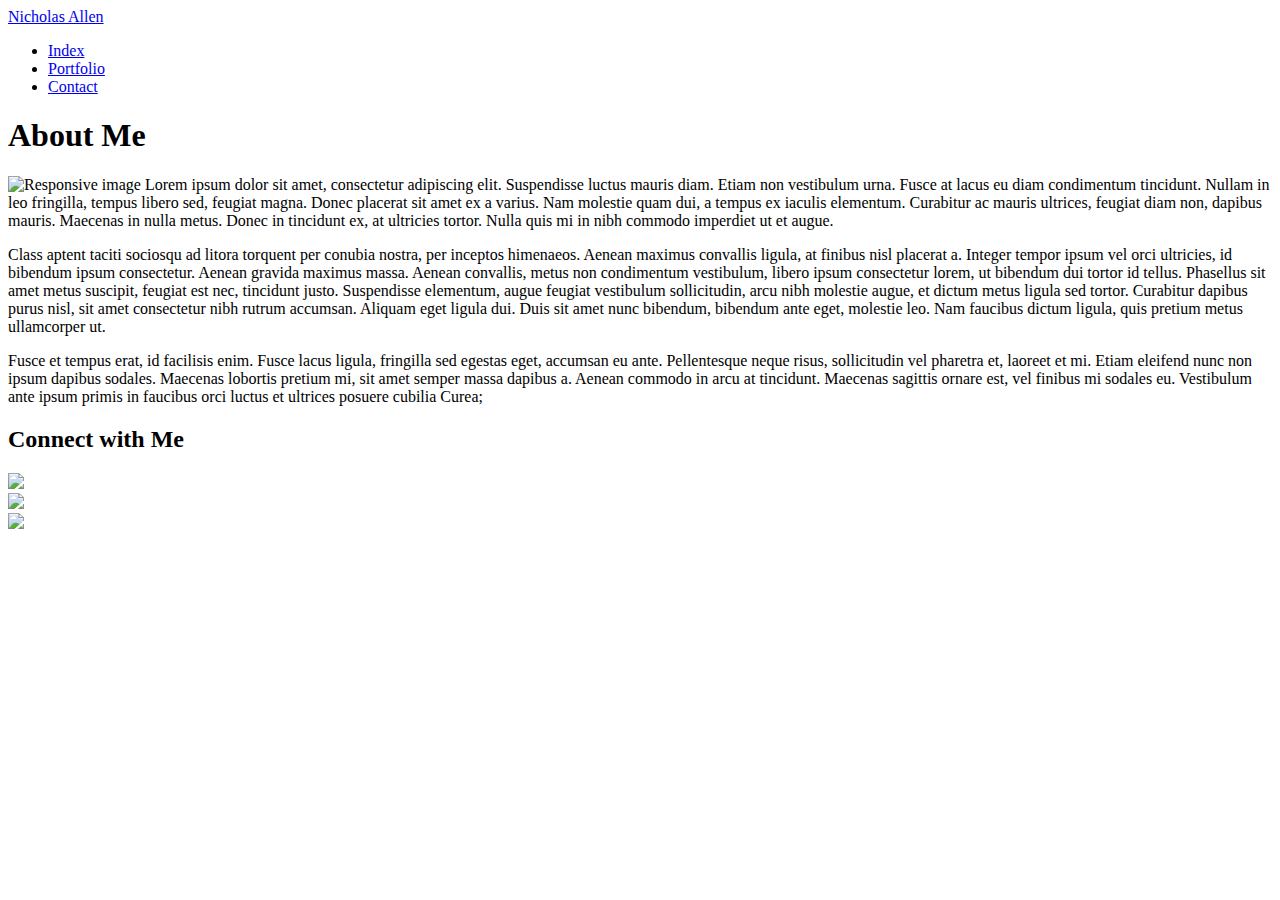
==== index.html @ 16b8fd40 "applied bootstrap rough draft" ====
<!DOCTYPE html>
<html lang="en-us">
<head>
	<title>About</title>
	<meta charset="utf-8">
	<link rel="stylesheet" type="text/css" href="C:\Users\nicho\Desktop\UNC Coding Bootcamp Materials\Bootstrap-Portfolio\bootstrap337\css\bootstrap.css">
	<meta name="viewport" content="width=device-width, initial-scale=1.0">
</head>
<body>
	
	<nav class="navbar navbar-default">
		<div class="container-fluid">
			<div class="navbar-header">
				<a class="navbar-brand" href="#">Nicholas Allen</a>
			</div>
			<ul class="nav navbar-nav navbar-right">
				<li class="active"><a href="#">Index</a></li>
				<li><a href="#">Portfolio</a></li>
				<li><a href="#">Contact</a></li>
			</ul>		
		</div>	
	</nav>

	<div class="container">
		<div class="row">
			<div class="col-xs-6 col-xs-offset-1">
				<div class="row">
					<h1>About Me</h1>
				</div>	
				<div class="row">
					<div class="col-xs-12">	
						<p> <img src="C:\Users\nicho\Desktop\UNC Coding Bootcamp Materials\Bootstrap-Portfolio\images\me2.jpg" class="img-responsive" alt="Responsive image"> Lorem ipsum dolor sit amet, consectetur adipiscing elit. Suspendisse luctus mauris diam. Etiam non vestibulum urna. Fusce at lacus eu diam condimentum tincidunt. Nullam in leo fringilla, tempus libero sed, feugiat magna. Donec placerat sit amet ex a varius. Nam molestie quam dui, a tempus ex iaculis elementum. Curabitur ac mauris ultrices, feugiat diam non, dapibus mauris. Maecenas in nulla metus. Donec in tincidunt ex, at ultricies tortor. Nulla quis mi in nibh commodo imperdiet ut et augue.
						</p>

						<p>Class aptent taciti sociosqu ad litora torquent per conubia nostra, per inceptos himenaeos. Aenean maximus convallis ligula, at finibus nisl placerat a. Integer tempor ipsum vel orci ultricies, id bibendum ipsum consectetur. Aenean gravida maximus massa. Aenean convallis, metus non condimentum vestibulum, libero ipsum consectetur lorem, ut bibendum dui tortor id tellus. Phasellus sit amet metus suscipit, feugiat est nec, tincidunt justo. Suspendisse elementum, augue feugiat vestibulum sollicitudin, arcu nibh molestie augue, et dictum metus ligula sed tortor. Curabitur dapibus purus nisl, sit amet consectetur nibh rutrum accumsan. Aliquam eget ligula dui. Duis sit amet nunc bibendum, bibendum ante eget, molestie leo. Nam faucibus dictum ligula, quis pretium metus ullamcorper ut.
						</p>
						<p>Fusce et tempus erat, id facilisis enim. Fusce lacus ligula, fringilla sed egestas eget, accumsan eu ante. Pellentesque neque risus, sollicitudin vel pharetra et, laoreet et mi. Etiam eleifend nunc non ipsum dapibus sodales. Maecenas lobortis pretium mi, sit amet semper massa dapibus a. Aenean commodo in arcu at tincidunt. Maecenas sagittis ornare est, vel finibus mi sodales eu. Vestibulum ante ipsum primis in faucibus orci luctus et ultrices posuere cubilia Curea;
						</p>
					</div>
				</div>		
			</div>
			<div class="col-xs-3 col-xs-offset-1">
				<div class="row">
					<h2>Connect with Me</h2>
				</div>
				<div class="row">
					<div class="col-xs-4">
						<img src="C:\Users\nicho\Desktop\UNC Coding Bootcamp Materials\Bootstrap-Portfolio\images\github.png">
					</div>
					<div class="col-xs-4">
						<img src="C:\Users\nicho\Desktop\UNC Coding Bootcamp Materials\Bootstrap-Portfolio\images\linkedin.png">
					</div>	
					<div class="col-xs-4">
						<img src="C:\Users\nicho\Desktop\UNC Coding Bootcamp Materials\Bootstrap-Portfolio\images\stackoverflow.png">
					</div>
				</div>				
			</div>
		</div>
	</div>
</body>
</html>
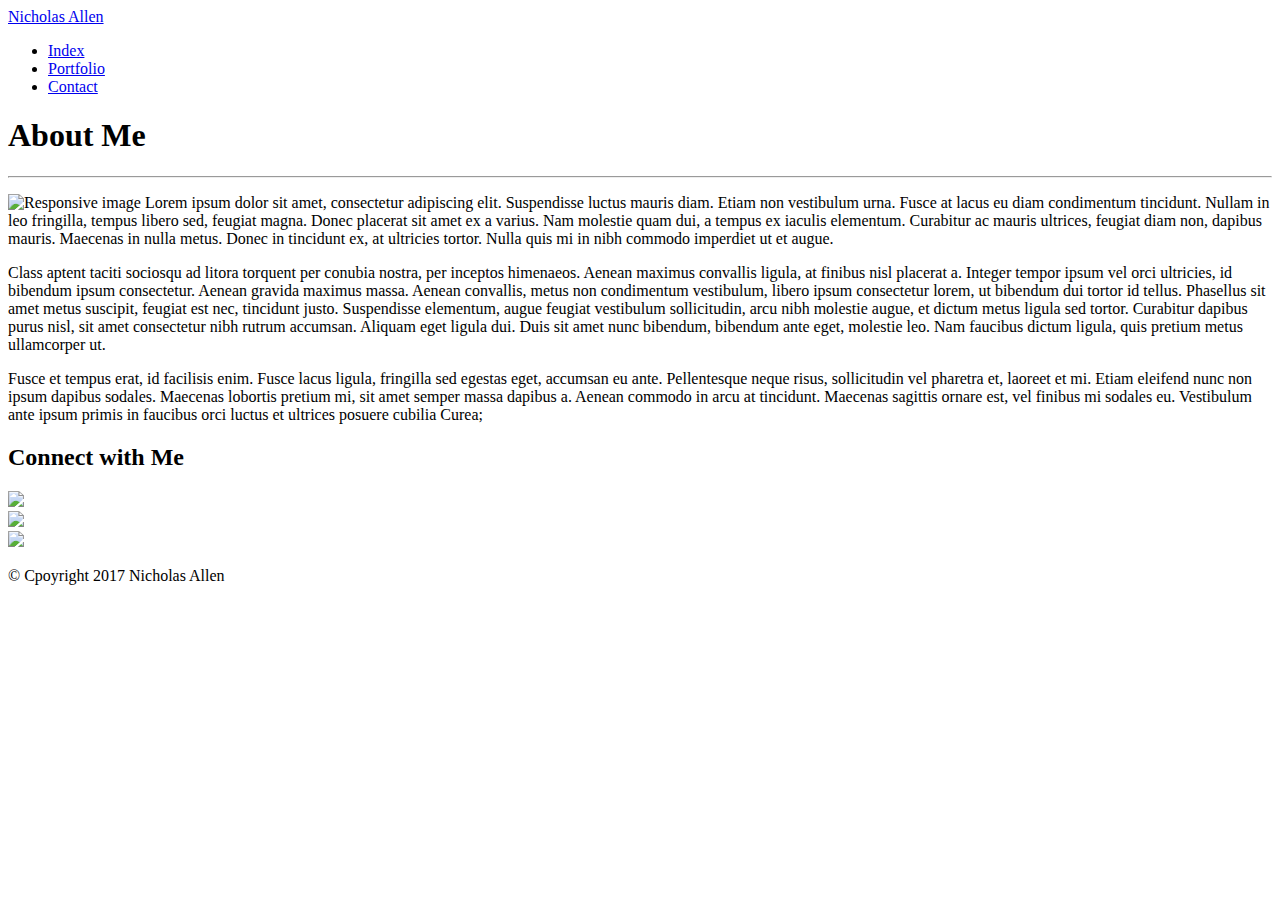
==== commit 340d331c: "working commit rough draft 2" ====
--- a/index.html
+++ b/index.html
@@ -8,7 +8,7 @@
 </head>
 <body>
 	
-	<nav class="navbar navbar-default">
+	<nav class="navbar navbar-inverse">
 		<div class="container-fluid">
 			<div class="navbar-header">
 				<a class="navbar-brand" href="#">Nicholas Allen</a>
@@ -21,11 +21,12 @@
 		</div>	
 	</nav>
 
-	<div class="container">
+	<div class="container1">
 		<div class="row">
 			<div class="col-xs-6 col-xs-offset-1">
 				<div class="row">
-					<h1>About Me</h1>
+					<h1 class="aboutmewords">About Me</h1>
+					<hr/>
 				</div>	
 				<div class="row">
 					<div class="col-xs-12">	
@@ -43,19 +44,25 @@
 				<div class="row">
 					<h2>Connect with Me</h2>
 				</div>
-				<div class="row">
+				<div class="row connectimgrow">
 					<div class="col-xs-4">
-						<img src="C:\Users\nicho\Desktop\UNC Coding Bootcamp Materials\Bootstrap-Portfolio\images\github.png">
+						<img class="connectimg gh" src="C:\Users\nicho\Desktop\UNC Coding Bootcamp Materials\Bootstrap-Portfolio\images\github.png">
 					</div>
 					<div class="col-xs-4">
-						<img src="C:\Users\nicho\Desktop\UNC Coding Bootcamp Materials\Bootstrap-Portfolio\images\linkedin.png">
+						<img class="connectimg li" src="C:\Users\nicho\Desktop\UNC Coding Bootcamp Materials\Bootstrap-Portfolio\images\linkedin.png">
 					</div>	
 					<div class="col-xs-4">
-						<img src="C:\Users\nicho\Desktop\UNC Coding Bootcamp Materials\Bootstrap-Portfolio\images\stackoverflow.png">
+						<img class="connectimg so" src="C:\Users\nicho\Desktop\UNC Coding Bootcamp Materials\Bootstrap-Portfolio\images\stackoverflow.png">
 					</div>
 				</div>				
 			</div>
 		</div>
 	</div>
+
+	<nav class="navbar navbar-inverse navbar-fixed-bottom">
+  		<div class="container2">
+ 			<p class="navbarfixed">&copy Cpoyright 2017 Nicholas Allen</p>
+  		</div>
+	</nav>
 </body>
 </html>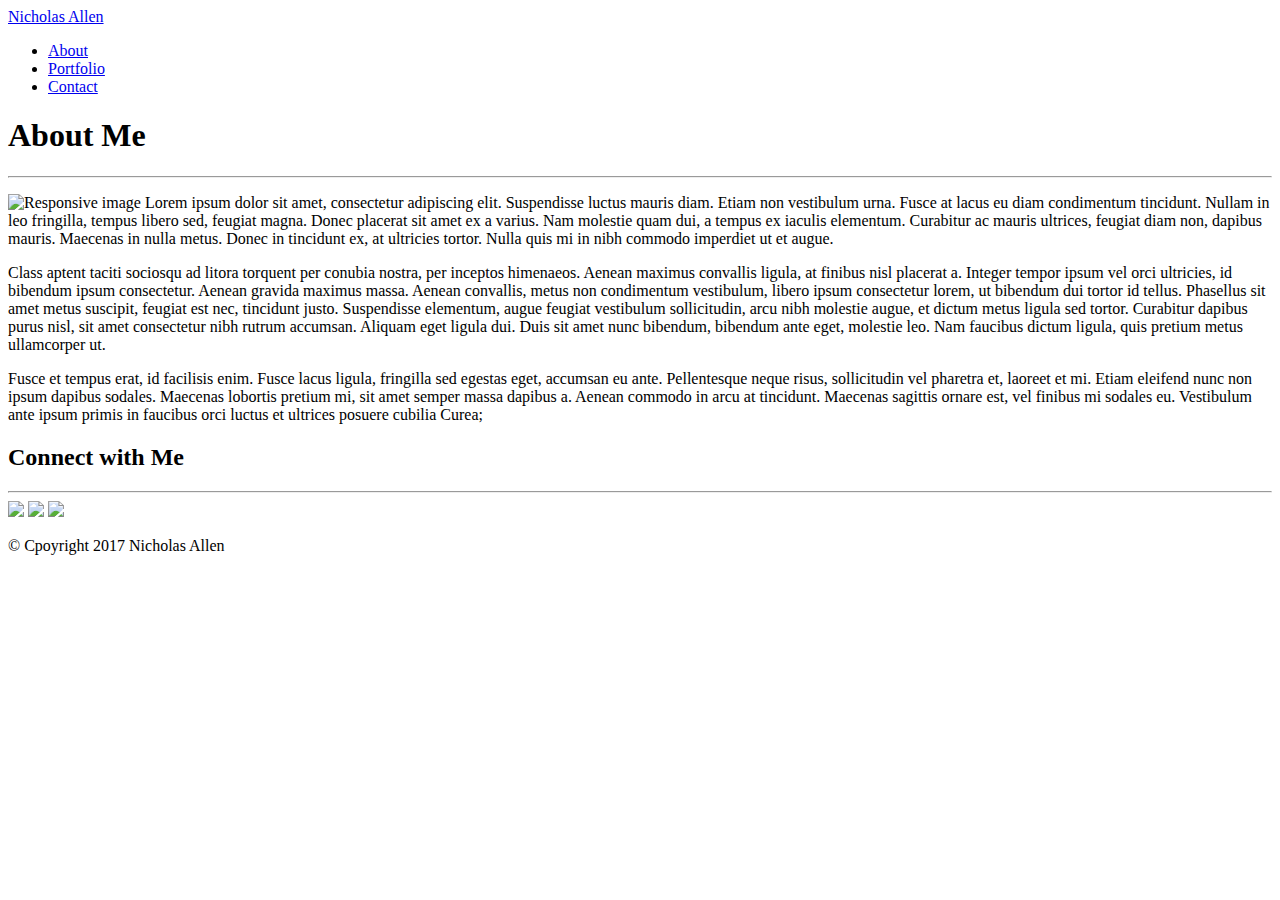
==== commit bfdf22a4: "working bootstrap portfolio" ====
--- a/index.html
+++ b/index.html
@@ -14,9 +14,9 @@
 				<a class="navbar-brand" href="#">Nicholas Allen</a>
 			</div>
 			<ul class="nav navbar-nav navbar-right">
-				<li class="active"><a href="#">Index</a></li>
-				<li><a href="#">Portfolio</a></li>
-				<li><a href="#">Contact</a></li>
+				<li class="active"><a href="#">About</a></li>
+				<li><a href="portfolio.html">Portfolio</a></li>
+				<li><a href="contact.html">Contact</a></li>
 			</ul>		
 		</div>	
 	</nav>
@@ -43,17 +43,14 @@
 			<div class="col-xs-3 col-xs-offset-1">
 				<div class="row">
 					<h2>Connect with Me</h2>
+					<hr/>
 				</div>
 				<div class="row connectimgrow">
-					<div class="col-xs-4">
-						<img class="connectimg gh" src="C:\Users\nicho\Desktop\UNC Coding Bootcamp Materials\Bootstrap-Portfolio\images\github.png">
-					</div>
-					<div class="col-xs-4">
-						<img class="connectimg li" src="C:\Users\nicho\Desktop\UNC Coding Bootcamp Materials\Bootstrap-Portfolio\images\linkedin.png">
-					</div>	
-					<div class="col-xs-4">
-						<img class="connectimg so" src="C:\Users\nicho\Desktop\UNC Coding Bootcamp Materials\Bootstrap-Portfolio\images\stackoverflow.png">
-					</div>
+					<img class="connectimg gh" src="C:\Users\nicho\Desktop\UNC Coding Bootcamp Materials\Bootstrap-Portfolio\images\github.png">
+				
+					<img class="connectimg li" src="C:\Users\nicho\Desktop\UNC Coding Bootcamp Materials\Bootstrap-Portfolio\images\linkedin.png">
+			
+					<img class="connectimg so" src="C:\Users\nicho\Desktop\UNC Coding Bootcamp Materials\Bootstrap-Portfolio\images\stackoverflow.png">
 				</div>				
 			</div>
 		</div>
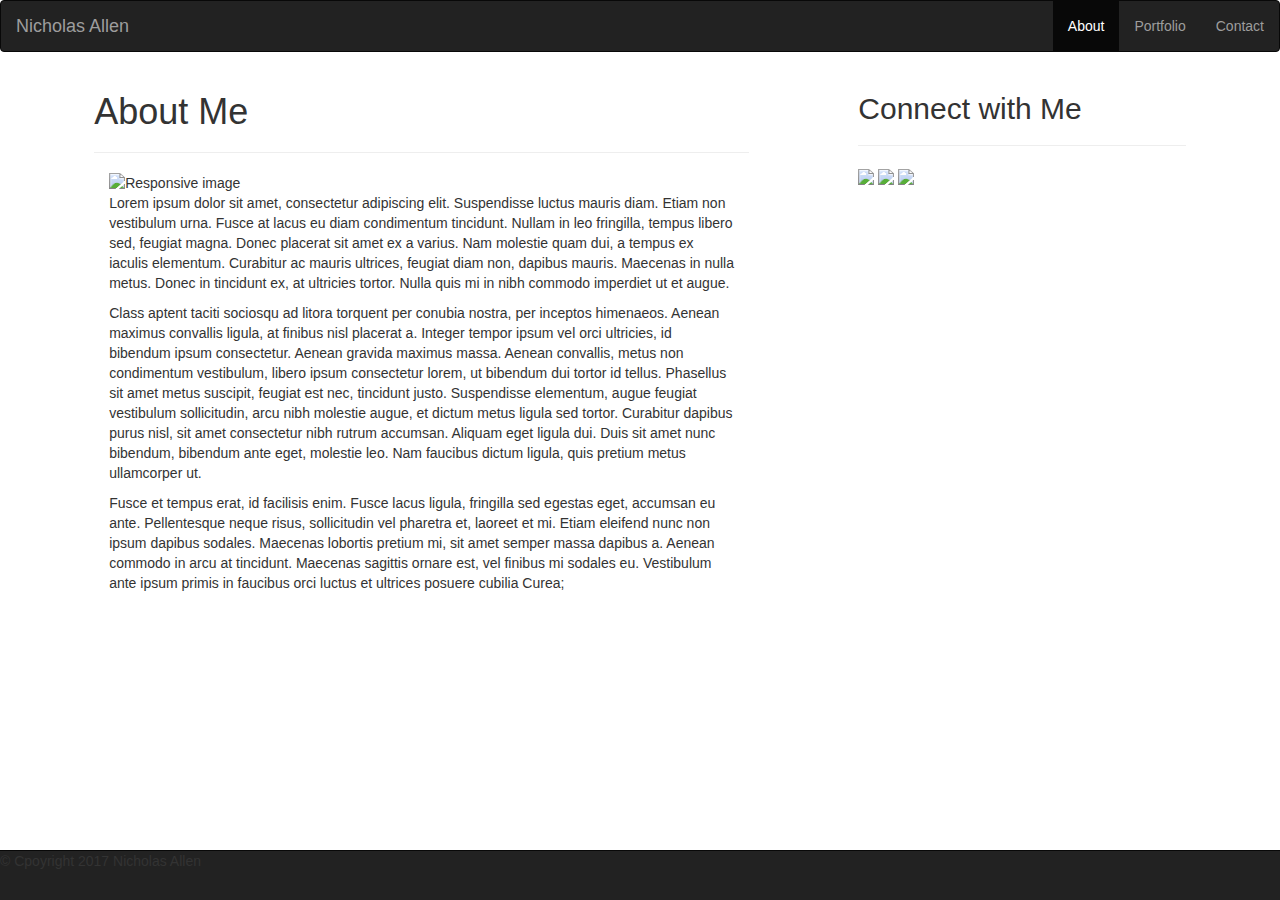
==== commit 0bd06e3f: "updated working commit" ====
--- a/index.html
+++ b/index.html
@@ -3,7 +3,7 @@
 <head>
 	<title>About</title>
 	<meta charset="utf-8">
-	<link rel="stylesheet" type="text/css" href="C:\Users\nicho\Desktop\UNC Coding Bootcamp Materials\Bootstrap-Portfolio\bootstrap337\css\bootstrap.css">
+	<link rel="stylesheet" href="https://maxcdn.bootstrapcdn.com/bootstrap/3.3.7/css/bootstrap.min.css" integrity="sha384-BVYiiSIFeK1dGmJRAkycuHAHRg32OmUcww7on3RYdg4Va+PmSTsz/K68vbdEjh4u" crossorigin="anonymous">
 	<meta name="viewport" content="width=device-width, initial-scale=1.0">
 </head>
 <body>
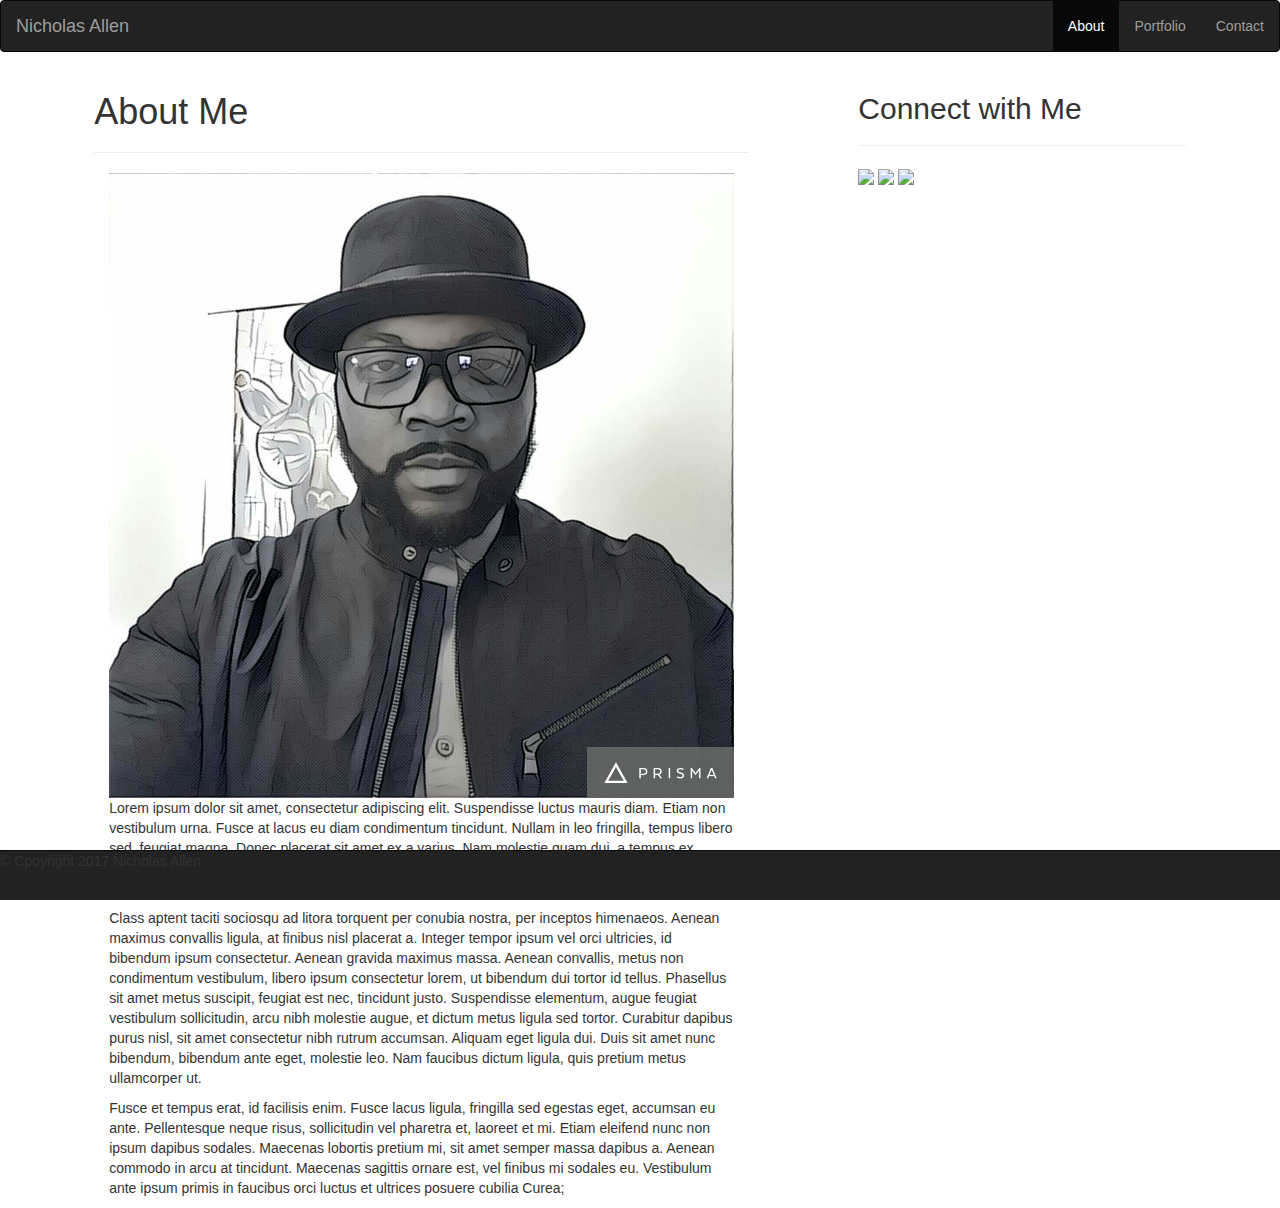
==== commit f932f059: "Update index.html" ====
--- a/index.html
+++ b/index.html
@@ -30,7 +30,7 @@
 				</div>	
 				<div class="row">
 					<div class="col-xs-12">	
-						<p> <img src="C:\Users\nicho\Desktop\UNC Coding Bootcamp Materials\Bootstrap-Portfolio\images\me2.jpg" class="img-responsive" alt="Responsive image"> Lorem ipsum dolor sit amet, consectetur adipiscing elit. Suspendisse luctus mauris diam. Etiam non vestibulum urna. Fusce at lacus eu diam condimentum tincidunt. Nullam in leo fringilla, tempus libero sed, feugiat magna. Donec placerat sit amet ex a varius. Nam molestie quam dui, a tempus ex iaculis elementum. Curabitur ac mauris ultrices, feugiat diam non, dapibus mauris. Maecenas in nulla metus. Donec in tincidunt ex, at ultricies tortor. Nulla quis mi in nibh commodo imperdiet ut et augue.
+						<p> <img src="images\me2.jpg" class="img-responsive" alt="Responsive image"> Lorem ipsum dolor sit amet, consectetur adipiscing elit. Suspendisse luctus mauris diam. Etiam non vestibulum urna. Fusce at lacus eu diam condimentum tincidunt. Nullam in leo fringilla, tempus libero sed, feugiat magna. Donec placerat sit amet ex a varius. Nam molestie quam dui, a tempus ex iaculis elementum. Curabitur ac mauris ultrices, feugiat diam non, dapibus mauris. Maecenas in nulla metus. Donec in tincidunt ex, at ultricies tortor. Nulla quis mi in nibh commodo imperdiet ut et augue.
 						</p>
 
 						<p>Class aptent taciti sociosqu ad litora torquent per conubia nostra, per inceptos himenaeos. Aenean maximus convallis ligula, at finibus nisl placerat a. Integer tempor ipsum vel orci ultricies, id bibendum ipsum consectetur. Aenean gravida maximus massa. Aenean convallis, metus non condimentum vestibulum, libero ipsum consectetur lorem, ut bibendum dui tortor id tellus. Phasellus sit amet metus suscipit, feugiat est nec, tincidunt justo. Suspendisse elementum, augue feugiat vestibulum sollicitudin, arcu nibh molestie augue, et dictum metus ligula sed tortor. Curabitur dapibus purus nisl, sit amet consectetur nibh rutrum accumsan. Aliquam eget ligula dui. Duis sit amet nunc bibendum, bibendum ante eget, molestie leo. Nam faucibus dictum ligula, quis pretium metus ullamcorper ut.
@@ -62,4 +62,4 @@
   		</div>
 	</nav>
 </body>
-</html>+</html>
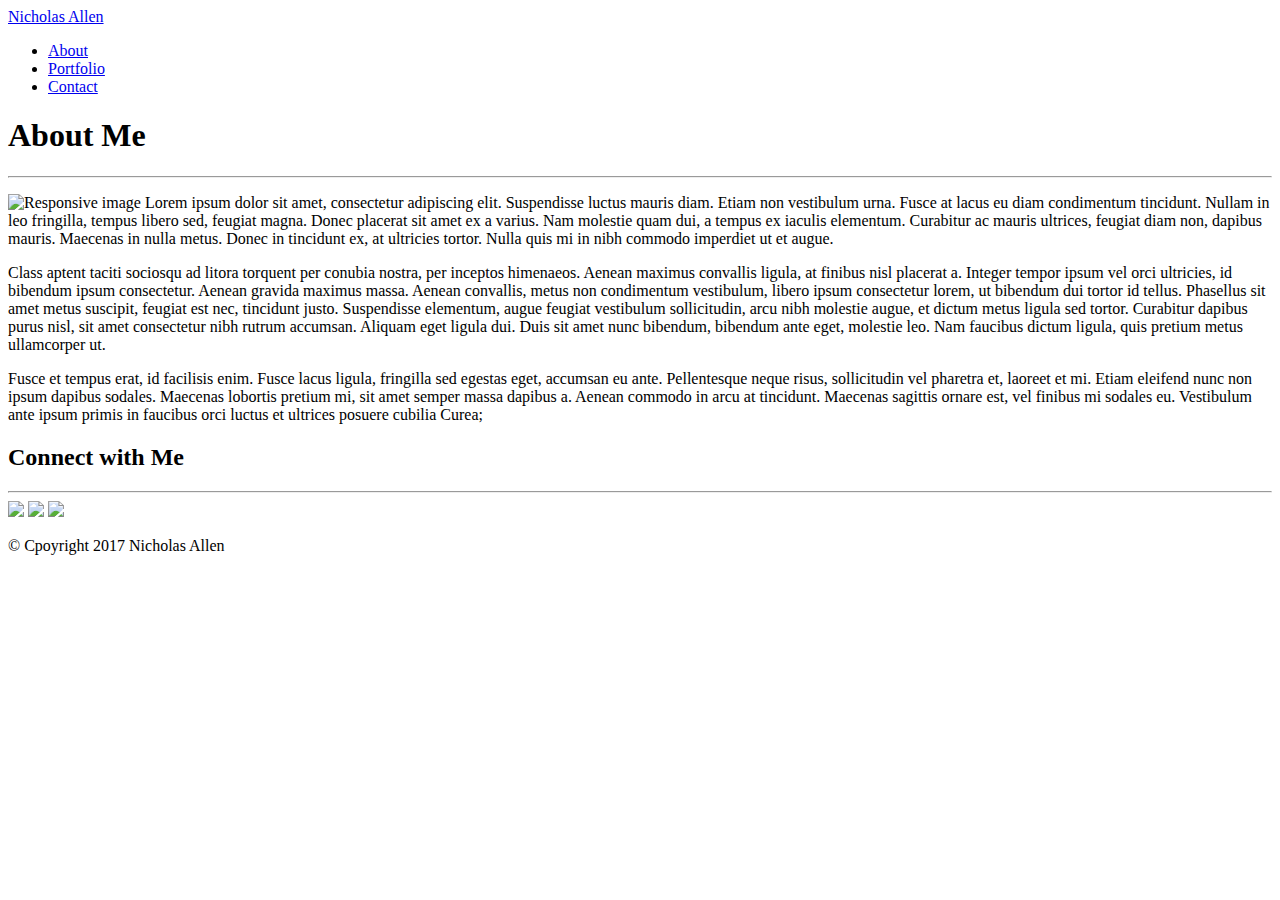
==== commit 1e5a67c0: "working test" ====
--- a/index.html
+++ b/index.html
@@ -3,8 +3,7 @@
 <head>
 	<title>About</title>
 	<meta charset="utf-8">
-	<link rel="stylesheet" href="https://maxcdn.bootstrapcdn.com/bootstrap/3.3.7/css/bootstrap.min.css" integrity="sha384-BVYiiSIFeK1dGmJRAkycuHAHRg32OmUcww7on3RYdg4Va+PmSTsz/K68vbdEjh4u" crossorigin="anonymous">
-	<meta name="viewport" content="width=device-width, initial-scale=1.0">
+	<link rel="stylesheet" type="text/css" href="C:\Users\nicho\Desktop\UNC Coding Bootcamp Materials\Bootstrap-Portfolio\bootstrap337\css\bootstrap.css">
 </head>
 <body>
 	
@@ -30,7 +29,7 @@
 				</div>	
 				<div class="row">
 					<div class="col-xs-12">	
-						<p> <img src="images\me2.jpg" class="img-responsive" alt="Responsive image"> Lorem ipsum dolor sit amet, consectetur adipiscing elit. Suspendisse luctus mauris diam. Etiam non vestibulum urna. Fusce at lacus eu diam condimentum tincidunt. Nullam in leo fringilla, tempus libero sed, feugiat magna. Donec placerat sit amet ex a varius. Nam molestie quam dui, a tempus ex iaculis elementum. Curabitur ac mauris ultrices, feugiat diam non, dapibus mauris. Maecenas in nulla metus. Donec in tincidunt ex, at ultricies tortor. Nulla quis mi in nibh commodo imperdiet ut et augue.
+						<p> <img src="C:\Users\nicho\Desktop\UNC Coding Bootcamp Materials\Bootstrap-Portfolio\images\me2.jpg" class="img-responsive" alt="Responsive image"> Lorem ipsum dolor sit amet, consectetur adipiscing elit. Suspendisse luctus mauris diam. Etiam non vestibulum urna. Fusce at lacus eu diam condimentum tincidunt. Nullam in leo fringilla, tempus libero sed, feugiat magna. Donec placerat sit amet ex a varius. Nam molestie quam dui, a tempus ex iaculis elementum. Curabitur ac mauris ultrices, feugiat diam non, dapibus mauris. Maecenas in nulla metus. Donec in tincidunt ex, at ultricies tortor. Nulla quis mi in nibh commodo imperdiet ut et augue.
 						</p>
 
 						<p>Class aptent taciti sociosqu ad litora torquent per conubia nostra, per inceptos himenaeos. Aenean maximus convallis ligula, at finibus nisl placerat a. Integer tempor ipsum vel orci ultricies, id bibendum ipsum consectetur. Aenean gravida maximus massa. Aenean convallis, metus non condimentum vestibulum, libero ipsum consectetur lorem, ut bibendum dui tortor id tellus. Phasellus sit amet metus suscipit, feugiat est nec, tincidunt justo. Suspendisse elementum, augue feugiat vestibulum sollicitudin, arcu nibh molestie augue, et dictum metus ligula sed tortor. Curabitur dapibus purus nisl, sit amet consectetur nibh rutrum accumsan. Aliquam eget ligula dui. Duis sit amet nunc bibendum, bibendum ante eget, molestie leo. Nam faucibus dictum ligula, quis pretium metus ullamcorper ut.
@@ -62,4 +61,4 @@
   		</div>
 	</nav>
 </body>
-</html>
+</html>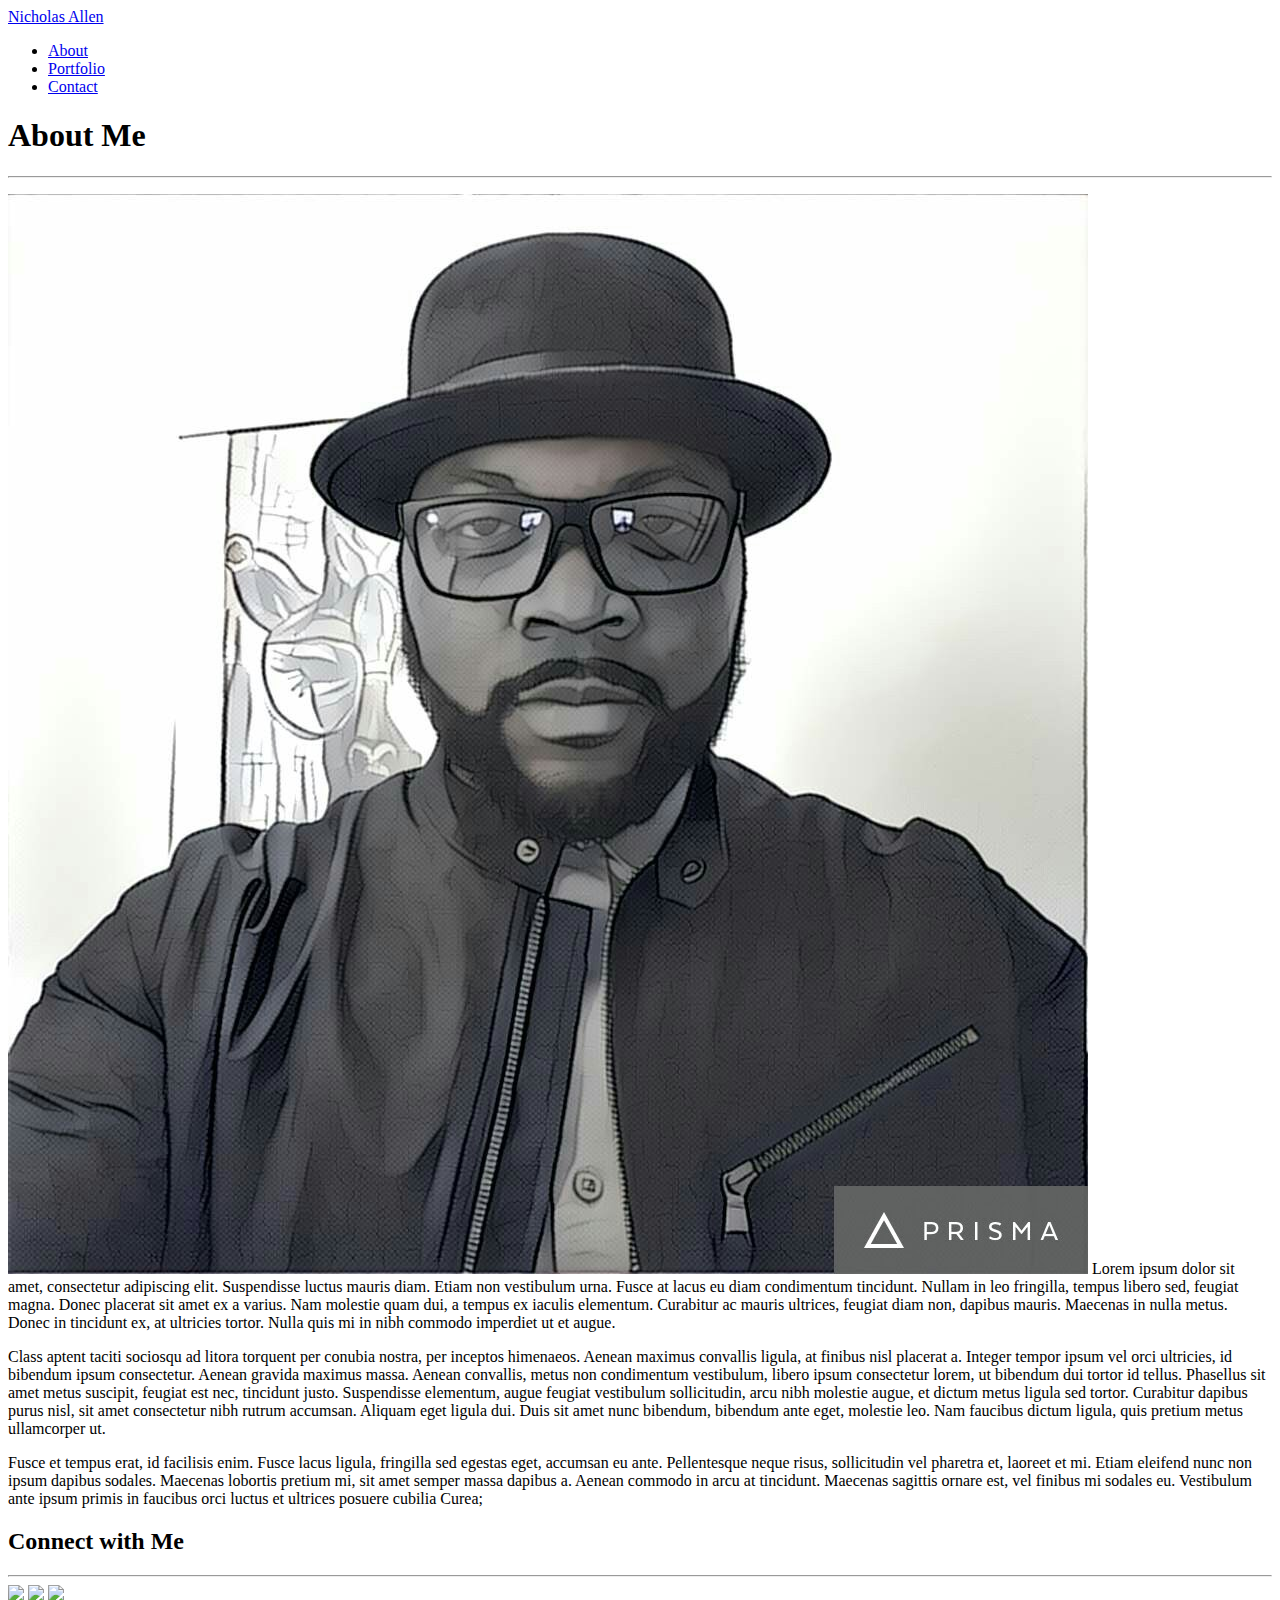
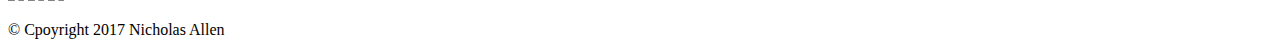
==== commit 2bc382d7: "Merge branch 'master' of https://github.com/nickallenjr/Bootstrap-Portfolio" ====
--- a/index.html
+++ b/index.html
@@ -29,7 +29,7 @@
 				</div>	
 				<div class="row">
 					<div class="col-xs-12">	
-						<p> <img src="C:\Users\nicho\Desktop\UNC Coding Bootcamp Materials\Bootstrap-Portfolio\images\me2.jpg" class="img-responsive" alt="Responsive image"> Lorem ipsum dolor sit amet, consectetur adipiscing elit. Suspendisse luctus mauris diam. Etiam non vestibulum urna. Fusce at lacus eu diam condimentum tincidunt. Nullam in leo fringilla, tempus libero sed, feugiat magna. Donec placerat sit amet ex a varius. Nam molestie quam dui, a tempus ex iaculis elementum. Curabitur ac mauris ultrices, feugiat diam non, dapibus mauris. Maecenas in nulla metus. Donec in tincidunt ex, at ultricies tortor. Nulla quis mi in nibh commodo imperdiet ut et augue.
+						<p> <img src="images\me2.jpg" class="img-responsive" alt="Responsive image"> Lorem ipsum dolor sit amet, consectetur adipiscing elit. Suspendisse luctus mauris diam. Etiam non vestibulum urna. Fusce at lacus eu diam condimentum tincidunt. Nullam in leo fringilla, tempus libero sed, feugiat magna. Donec placerat sit amet ex a varius. Nam molestie quam dui, a tempus ex iaculis elementum. Curabitur ac mauris ultrices, feugiat diam non, dapibus mauris. Maecenas in nulla metus. Donec in tincidunt ex, at ultricies tortor. Nulla quis mi in nibh commodo imperdiet ut et augue.
 						</p>
 
 						<p>Class aptent taciti sociosqu ad litora torquent per conubia nostra, per inceptos himenaeos. Aenean maximus convallis ligula, at finibus nisl placerat a. Integer tempor ipsum vel orci ultricies, id bibendum ipsum consectetur. Aenean gravida maximus massa. Aenean convallis, metus non condimentum vestibulum, libero ipsum consectetur lorem, ut bibendum dui tortor id tellus. Phasellus sit amet metus suscipit, feugiat est nec, tincidunt justo. Suspendisse elementum, augue feugiat vestibulum sollicitudin, arcu nibh molestie augue, et dictum metus ligula sed tortor. Curabitur dapibus purus nisl, sit amet consectetur nibh rutrum accumsan. Aliquam eget ligula dui. Duis sit amet nunc bibendum, bibendum ante eget, molestie leo. Nam faucibus dictum ligula, quis pretium metus ullamcorper ut.
@@ -61,4 +61,4 @@
   		</div>
 	</nav>
 </body>
-</html>+</html>
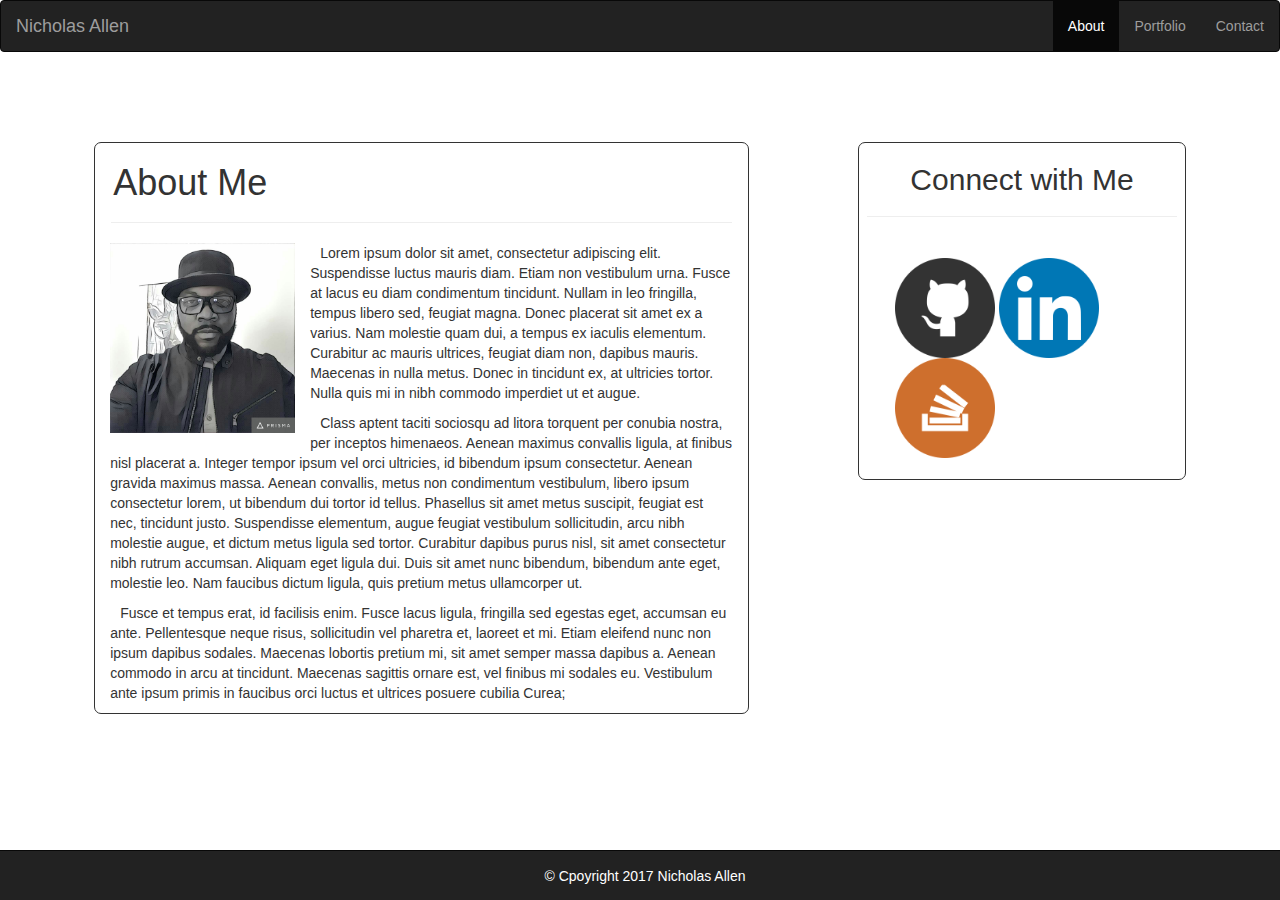
==== commit db5a130c: "final upload" ====
--- a/index.html
+++ b/index.html
@@ -3,7 +3,8 @@
 <head>
 	<title>About</title>
 	<meta charset="utf-8">
-	<link rel="stylesheet" type="text/css" href="C:\Users\nicho\Desktop\UNC Coding Bootcamp Materials\Bootstrap-Portfolio\bootstrap337\css\bootstrap.css">
+	<link rel="stylesheet" href="https://maxcdn.bootstrapcdn.com/bootstrap/3.3.7/css/bootstrap.min.css" integrity="sha384-BVYiiSIFeK1dGmJRAkycuHAHRg32OmUcww7on3RYdg4Va+PmSTsz/K68vbdEjh4u" crossorigin="anonymous">
+	<link rel="stylesheet" type="text/css" href="bootstrap337/css/bootstrap.css">
 </head>
 <body>
 	
@@ -29,7 +30,7 @@
 				</div>	
 				<div class="row">
 					<div class="col-xs-12">	
-						<p> <img src="images\me2.jpg" class="img-responsive" alt="Responsive image"> Lorem ipsum dolor sit amet, consectetur adipiscing elit. Suspendisse luctus mauris diam. Etiam non vestibulum urna. Fusce at lacus eu diam condimentum tincidunt. Nullam in leo fringilla, tempus libero sed, feugiat magna. Donec placerat sit amet ex a varius. Nam molestie quam dui, a tempus ex iaculis elementum. Curabitur ac mauris ultrices, feugiat diam non, dapibus mauris. Maecenas in nulla metus. Donec in tincidunt ex, at ultricies tortor. Nulla quis mi in nibh commodo imperdiet ut et augue.
+						<p> <img src="images/me2.jpg" class="img-responsive" alt="Responsive image"> Lorem ipsum dolor sit amet, consectetur adipiscing elit. Suspendisse luctus mauris diam. Etiam non vestibulum urna. Fusce at lacus eu diam condimentum tincidunt. Nullam in leo fringilla, tempus libero sed, feugiat magna. Donec placerat sit amet ex a varius. Nam molestie quam dui, a tempus ex iaculis elementum. Curabitur ac mauris ultrices, feugiat diam non, dapibus mauris. Maecenas in nulla metus. Donec in tincidunt ex, at ultricies tortor. Nulla quis mi in nibh commodo imperdiet ut et augue.
 						</p>
 
 						<p>Class aptent taciti sociosqu ad litora torquent per conubia nostra, per inceptos himenaeos. Aenean maximus convallis ligula, at finibus nisl placerat a. Integer tempor ipsum vel orci ultricies, id bibendum ipsum consectetur. Aenean gravida maximus massa. Aenean convallis, metus non condimentum vestibulum, libero ipsum consectetur lorem, ut bibendum dui tortor id tellus. Phasellus sit amet metus suscipit, feugiat est nec, tincidunt justo. Suspendisse elementum, augue feugiat vestibulum sollicitudin, arcu nibh molestie augue, et dictum metus ligula sed tortor. Curabitur dapibus purus nisl, sit amet consectetur nibh rutrum accumsan. Aliquam eget ligula dui. Duis sit amet nunc bibendum, bibendum ante eget, molestie leo. Nam faucibus dictum ligula, quis pretium metus ullamcorper ut.
@@ -45,11 +46,11 @@
 					<hr/>
 				</div>
 				<div class="row connectimgrow">
-					<img class="connectimg gh" src="C:\Users\nicho\Desktop\UNC Coding Bootcamp Materials\Bootstrap-Portfolio\images\github.png">
+					<img class="connectimg gh" src="images/github.png">
 				
-					<img class="connectimg li" src="C:\Users\nicho\Desktop\UNC Coding Bootcamp Materials\Bootstrap-Portfolio\images\linkedin.png">
+					<img class="connectimg li" src="images/linkedin.png">
 			
-					<img class="connectimg so" src="C:\Users\nicho\Desktop\UNC Coding Bootcamp Materials\Bootstrap-Portfolio\images\stackoverflow.png">
+					<img class="connectimg so" src="images/stackoverflow.png">
 				</div>				
 			</div>
 		</div>
